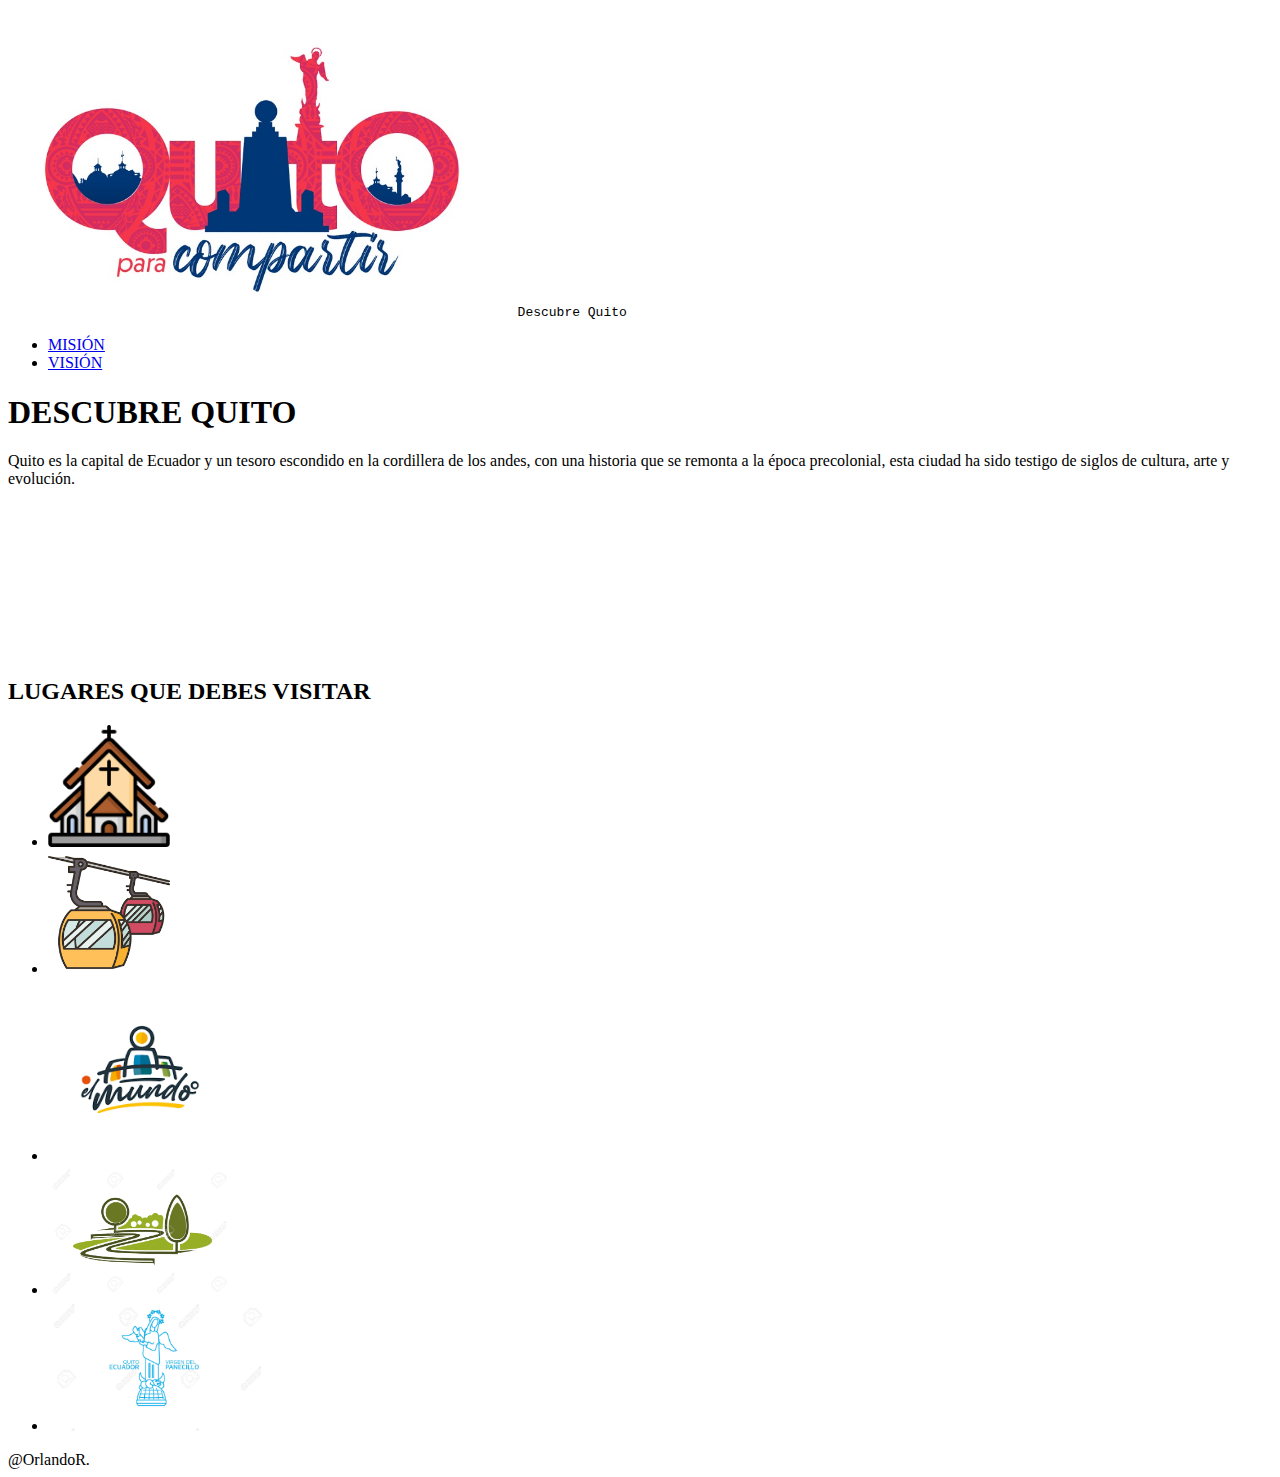
==== index.html @ eb644882 "Primer commit" ====
<!DOCTYPE html>
<html lang="es">
  <head>
    <meta charset="UTF-8" />
    <meta http-equiv="X-UA-Compatible" content="IE=edge" />
    <meta name="viewport" content="width=device-width, initial-scale=1.0" />
    <title>Pagina web</title>
  </head>
  <body>
    <head>
      <img
        src="imagenes/1-LOGO-FIESTAS-DE-QUITO-1.jpg"
        alt="logo-fista-quito"
        width="40%"
      />
      <samp>Descubre Quito</samp>
      <nav>
        <ul>
          <li><a href="mision.html">MISIÓN</a></li>
          <li><a href="vision.html">VISIÓN</a></li>
        </ul>
      </nav>
    </head>
    <section>
      <article>
        <h1>DESCUBRE QUITO</h1>
        <p>
          Quito es la capital de Ecuador y un tesoro escondido en la cordillera
          de los andes, con una historia que se remonta a la época precolonial,
          esta ciudad ha sido testigo de siglos de cultura, arte y evolución.
        </p>
      </article>
      <aside>
        <video
          src="imagenes/pexels-juancarlos-córdova-5862129 (1080p).mp4"
          autoplay
          muted
          loop
          class="video"
          width="70%"
        ></video>
        <h2>LUGARES QUE DEBES VISITAR</h2>
      </aside>
    </section>
    <nav>
      <ul>
        <li>
          <a href="iglesias.html"
            ><img src="imagenes/iglesia.png" alt="icono-de-iglecia" width="10%"
          /></a>
        </li>
        <li>
          <a href="teleferico.html"
            ><img
              src="imagenes/teleferico.png"
              alt="icono-de-teleferico"
              width="10%"
          /></a>
        </li>
        <li>
          <a href="mitadMun.html"
            ><img
              src="imagenes/mitad del mundo.png"
              alt="icono-de-mitad-del-mundo"
              width="15%"
          /></a>
        </li>
        <li>
          <a href="parques.html"
            ><img src="imagenes/parques.jpg" alt="icono-de-parque" width="15%"
          /></a>
        </li>
        <li>
          <a href="panecillo.html"
            ><img
              src="imagenes/panecillo.jpg"
              alt="icono-de-panecillo"
              width="18%"
          /></a>
        </li>
      </ul>
    </nav>
    <footer>@OrlandoR.</footer>
  </body>
</html>
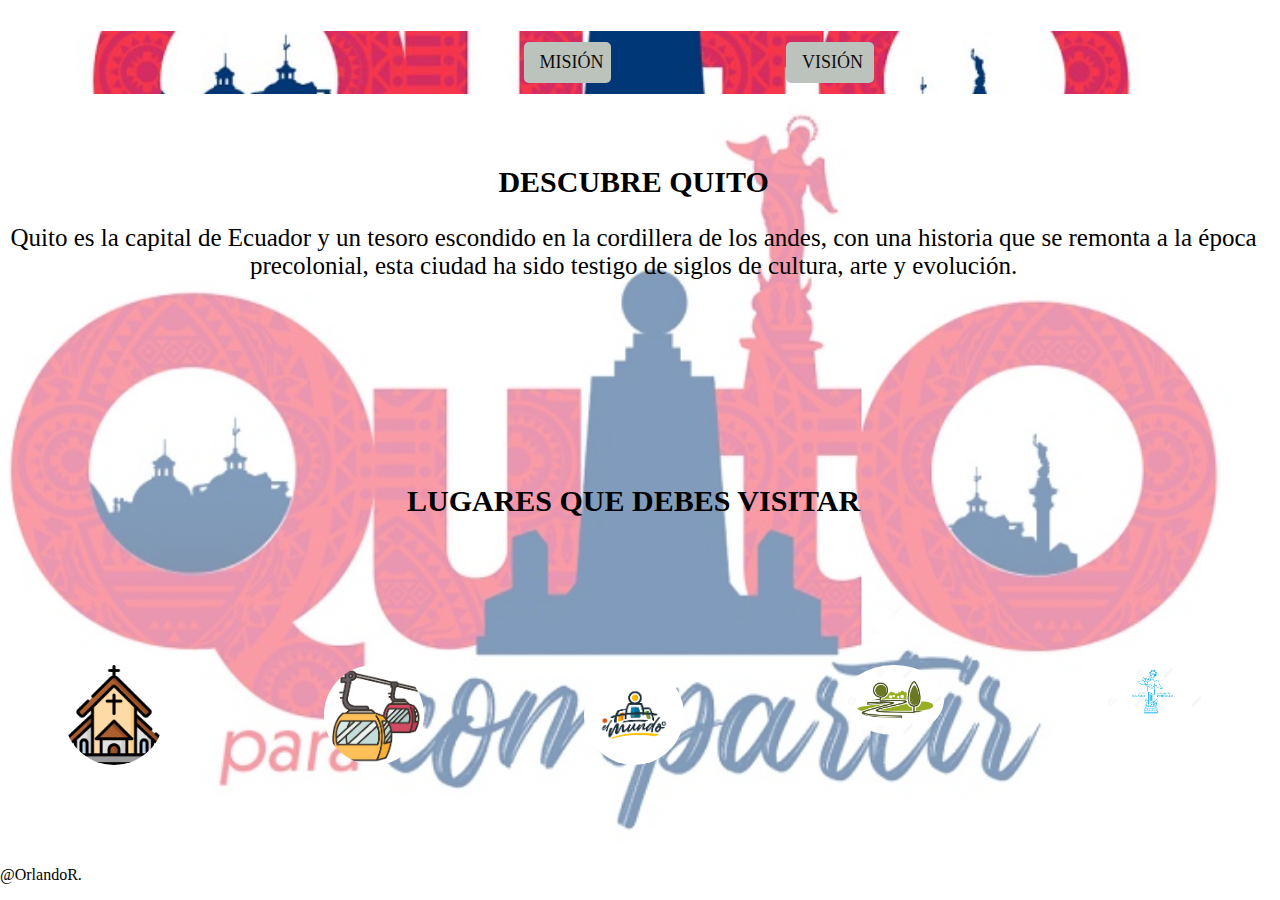
==== commit 3b59ec67: "hoja de estilos" ====
--- a/index.html
+++ b/index.html
@@ -5,23 +5,23 @@
     <meta http-equiv="X-UA-Compatible" content="IE=edge" />
     <meta name="viewport" content="width=device-width, initial-scale=1.0" />
     <title>Pagina web</title>
+    <link rel="stylesheet"type="text/css"href="Estilos.css">
   </head>
-  <body>
-    <head>
+  <body class="contenedor">
+    <header class="header">
       <img
         src="imagenes/1-LOGO-FIESTAS-DE-QUITO-1.jpg"
         alt="logo-fista-quito"
         width="40%"
       />
-      <samp>Descubre Quito</samp>
       <nav>
         <ul>
           <li><a href="mision.html">MISIÓN</a></li>
           <li><a href="vision.html">VISIÓN</a></li>
         </ul>
       </nav>
-    </head>
-    <section>
+    </header>
+    <section class="section">
       <article>
         <h1>DESCUBRE QUITO</h1>
         <p>
--- a/Estilos.css
+++ b/Estilos.css
@@ -0,0 +1,469 @@
+.contenedor{
+    background: linear-gradient(rgba(255, 255, 255, 0.5), rgba(255, 255, 255, 0.5)), url("imagenes/1-LOGO-FIESTAS-DE-QUITO-1.jpg");
+    background-position: center center;
+    background-attachment: fixed;
+    background-size: cover;
+    background-repeat: no-repeat;
+    padding: 0%;
+    width: 99vw;
+    margin: 0;
+    display: grid;
+    grid-gap: 20px;
+    grid-template-columns: repeat(3, 1fr);
+    grid-template-rows: 125px  auto auto ;
+    grid-template-areas: "header header header"
+                        "section section section"
+                        "nav nav nav"
+                        "footer footer footer";
+    min-height: 100vh;
+}
+.contenedor .header {
+    grid-area: header;
+    display: flex;
+    align-items: center;
+    justify-content: center;
+    height: 100%;
+}
+.header {
+    display: flex;
+    align-items: center;
+    justify-content: center;
+    position: relative;
+    height: 40%;
+    padding: 20px;
+    margin: 0;
+}
+
+.header img {
+    width: 100%;
+    height: 50%;    
+    object-fit: cover;
+}
+.header nav ul {
+    list-style: none;
+    margin: 0;
+    padding: 0;
+    display: flex;
+    position: absolute;
+    align-items: center;
+    justify-content: center;
+    top: 30%;
+    left: 35%;
+    transform: translateY(-30%);
+}
+
+.header nav ul li {
+    margin-right: 5%;
+}
+
+.header nav ul li:last-child {
+    margin-right: 0;
+}
+
+.header nav ul li a {
+    text-decoration: none;
+    color: rgb(14, 13, 13);
+    padding: 10px 16px;
+    background-color: #bcc2bc;
+    border-radius: 5px;
+    display: block;
+    font-size: 18px;
+}
+.header,.section {
+    margin: 0;
+    padding: 0;
+}
+.section{
+    grid-area: section;
+    text-align: center;
+    align-items: center;
+    justify-content: center;
+    margin: 0;
+}
+.section video{
+    width: 40%;
+    height: 200%;
+}
+h1, h2{
+    font-size: 30px;
+    text-align: center;
+    align-items: center;
+    justify-content: center;
+}
+p{
+    font-size: 25px;
+    text-align: center;
+    align-items: center;
+    justify-content: center;
+}
+nav {
+    grid-area: nav;
+    display: flex;
+    justify-content: center;
+}
+
+nav ul {
+    list-style: none;
+    padding: 0;
+    display: flex;
+}
+
+nav li {
+    margin: 0 10px;
+    width: 100px;
+    height: 80px;
+    border-radius: 50%;
+    overflow: hidden;
+    position: relative;
+    padding: 70px;
+    
+}
+
+nav img {
+    width: 100%;
+    height: auto;
+    border-radius: 50%;
+    transition: transform 0.3s ease-in-out;
+}
+
+nav li:hover img {
+    transform: scale(1.2);
+}
+.visymis {
+    display: grid;
+    min-height: 100vh;
+    grid-template-columns: repeat(3, auto);
+    grid-template-rows: repeat(3, auto);
+    grid-template-areas: "header header header" 
+                        "section section section"
+                        "footer footer footer";
+}
+.visymis header {
+    grid-area: header;
+    display: grid;
+    justify-content: space-evenly;   
+}
+.visymis header button {
+    grid-column-start: 9;
+    grid-column-end: 9;
+        width: 100%;
+        height: 30%;
+}
+
+.visymis header h1{
+    grid-column-start: 5;
+    grid-column-end: 5;
+    font-size: 60px;
+}
+.visymis section{
+    grid-area: section;
+    display: grid;
+    justify-content: space-evenly;
+    grid-template-rows: auto auto auto;
+    max-height: 550px;
+}
+.aside img{
+    grid-area: section;
+    display: grid;
+    width: 100%;
+    height: 30%;
+    border-top-left-radius: 50%;
+    border-bottom-right-radius: 50%;
+
+}
+.visymis footer{
+    grid-area: footer;
+}
+
+.visymis1 header{
+    display: grid;
+    justify-content: flex-end;
+    align-items: center;
+
+}
+.visymis1 h1{
+    font-size: 50px;
+    text-align: center;
+    align-items: center;
+    justify-content: center;
+}
+.visymis1 button{
+    position: absolute;
+    right: 0;
+    top: 0;
+    height: 50px;
+    width: 80px; 
+}
+
+.visymis1 img{
+    height: 325px;
+    width: 1500px;
+}
+
+.iglesia {
+    background: linear-gradient(rgba(255, 255, 255, 0.8), rgba(255, 255, 255, 0.8)), url("imagenes/1-LOGO-FIESTAS-DE-QUITO-1.jpg");
+    background-position: center center;
+    background-attachment: fixed;
+    background-size: cover;
+    background-repeat: no-repeat;
+    padding: 0%;
+    width: 99vw;
+    margin: 0;
+    display: grid;
+    grid-template-columns: repeat(3, 1fr);
+    grid-template-rows: 120px 400px 200px 20px;
+    grid-template-areas: "header header header"
+                         "article section section"
+                         "p p p"
+                         "footer footer footer";
+}
+.iglesia header {
+    grid-area: header;
+    display: flex;
+    align-items: center;
+    justify-content: center;
+    height: 100%;
+}
+.iglesia header button{
+    position: absolute;
+    right: 0;
+    top: 0.1;
+    height: 50px;
+    width: 80px;
+    
+}
+.section img {
+    position: static;
+    height: 400px;
+    width: 800px;
+    border-radius: 50px;
+}
+.iglesia section article iframe {
+    position: static;
+    border-radius: 50px;
+}
+.iglesia article{
+    grid-area: p;
+}
+.iglesia footer {
+    grid-area: footer;
+}
+.teleferico{
+    background: linear-gradient(rgba(255, 255, 255, 0.8), rgba(255, 255, 255, 0.8)), url("imagenes/1-LOGO-FIESTAS-DE-QUITO-1.jpg");
+    background-position: center center;
+    background-attachment: fixed;
+    background-size: cover;
+    background-repeat: no-repeat;
+    padding: 0%;
+    width: 99vw;
+    margin: 0;
+    display: grid;
+    grid-template-columns: repeat(3,1fr);
+    grid-template-rows: 125px 400px 190px 20px;
+    grid-template-areas: "header header header"
+                        "article section section"
+                        "p p p"
+                        "footer footer footer";
+}
+.teleferico header{
+    grid-area: header;
+}
+.teleferico header button {
+    position: absolute;
+    right: 0;
+    top: 0.1;
+    height: 50px;
+    width: 80px;
+
+}
+.teleferico .imagen{
+    grid-area: section;
+}
+.imagen img{
+    position: static;
+    height: 400px;
+    width: 800px;
+}
+.teleferico .section {
+    grid-area: article;
+}
+.section iframe {
+    position: static;
+    border-radius: 50px;
+}
+.teleferico article {
+    grid-area: p;
+}
+.teleferico footer{
+    grid-area: footer;
+}
+.parque{
+    background: linear-gradient(rgba(255, 255, 255, 0.8), rgba(255, 255, 255, 0.8)), url("imagenes/1-LOGO-FIESTAS-DE-QUITO-1.jpg");
+    background-position: center center;
+    background-attachment: fixed;
+    background-size: cover;
+    background-repeat: no-repeat;
+    padding: 0%;
+    width: 99vw;
+    margin: 0;
+    display: grid;
+    grid-template-columns: repeat(3, 1fr);
+    grid-template-rows: 125px 400px 190px 20px;
+    grid-template-areas: "header header header"
+        "article section section"
+        "p p p"
+        "footer footer footer";
+}
+.parque header {
+    grid-area: header;
+}
+
+.parque header button {
+    position: absolute;
+    right: 0;
+    top: 0.1;
+    height: 50px;
+    width: 80px;
+
+}
+
+.parque .imagen1 {
+    grid-area: section;
+}
+
+.imagen1 img {
+    position: static;
+    height: 400px;
+    width: 800px;
+}
+
+.parque .section1 {
+    grid-area: article;
+}
+
+.section1 iframe {
+    position: static;
+    border-radius: 50px;
+}
+
+.parque article {
+    grid-area: p;
+}
+
+.parque footer {
+    grid-area: footer;
+}
+.MITAD{
+    background: linear-gradient(rgba(255, 255, 255, 0.8), rgba(255, 255, 255, 0.8)), url("imagenes/1-LOGO-FIESTAS-DE-QUITO-1.jpg");
+    background-position: center center;
+    background-attachment: fixed;
+    background-size: cover;
+    background-repeat: no-repeat;
+    padding: 0%;
+    width: 99vw;
+    margin: 0;
+    display: grid;
+    grid-template-columns: repeat(3, 1fr);
+    grid-template-rows: 125px 400px 190px 20px;
+    grid-template-areas: "header header header"
+        "article section section"
+        "p p p"
+        "footer footer footer";
+}
+.MITAD header {
+    grid-area: header;
+}
+
+.MITAD header button {
+    position: absolute;
+    right: 0;
+    top: 0.1;
+    height: 50px;
+    width: 80px;
+
+}
+
+.MITAD .imagen2 {
+    grid-area: section;
+}
+
+.imagen2 img {
+    position: static;
+    height: 400px;
+    width: 800px;
+    border-radius: 200px;
+}
+
+.MITAD .section2 {
+    grid-area: article;
+}
+
+.section2 iframe {
+    position: static;
+    border-radius: 50px;
+}
+
+.MITAD article {
+    grid-area: p;
+}
+
+.MITAD footer {
+    grid-area: footer;
+}
+.panecillo{
+    background: linear-gradient(rgba(255, 255, 255, 0.8), rgba(255, 255, 255, 0.8)), url("imagenes/1-LOGO-FIESTAS-DE-QUITO-1.jpg");
+    background-position: center center;
+    background-attachment: fixed;
+    background-size: cover;
+    background-repeat: no-repeat;
+    padding: 0%;
+    width: 99vw;
+    margin: 0;
+    display: grid;
+    grid-template-columns: repeat(3, 1fr);
+    grid-template-rows: 125px 400px 190px 20px;
+    grid-template-areas: "header header header"
+        "article section section"
+        "p p p"
+        "footer footer footer";
+}
+.panecillo header {
+    grid-area: header;
+}
+
+.panecillo header button {
+    position: absolute;
+    right: 0;
+    top: 0.1;
+    height: 50px;
+    width: 80px;
+
+}
+
+.panecillo .imagen3 {
+    grid-area: section;
+}
+
+.imagen3 img {
+    position: static;
+    height: 400px;
+    width: 800px;
+    border-radius: 200px;
+}
+
+.panecillo .section3 {
+    grid-area: article;
+}
+
+.section3 iframe {
+    position: static;
+    border-radius: 50px;
+}
+
+.panecillo article {
+    grid-area: p;
+}
+
+.panecillo footer {
+    grid-area: footer;
+}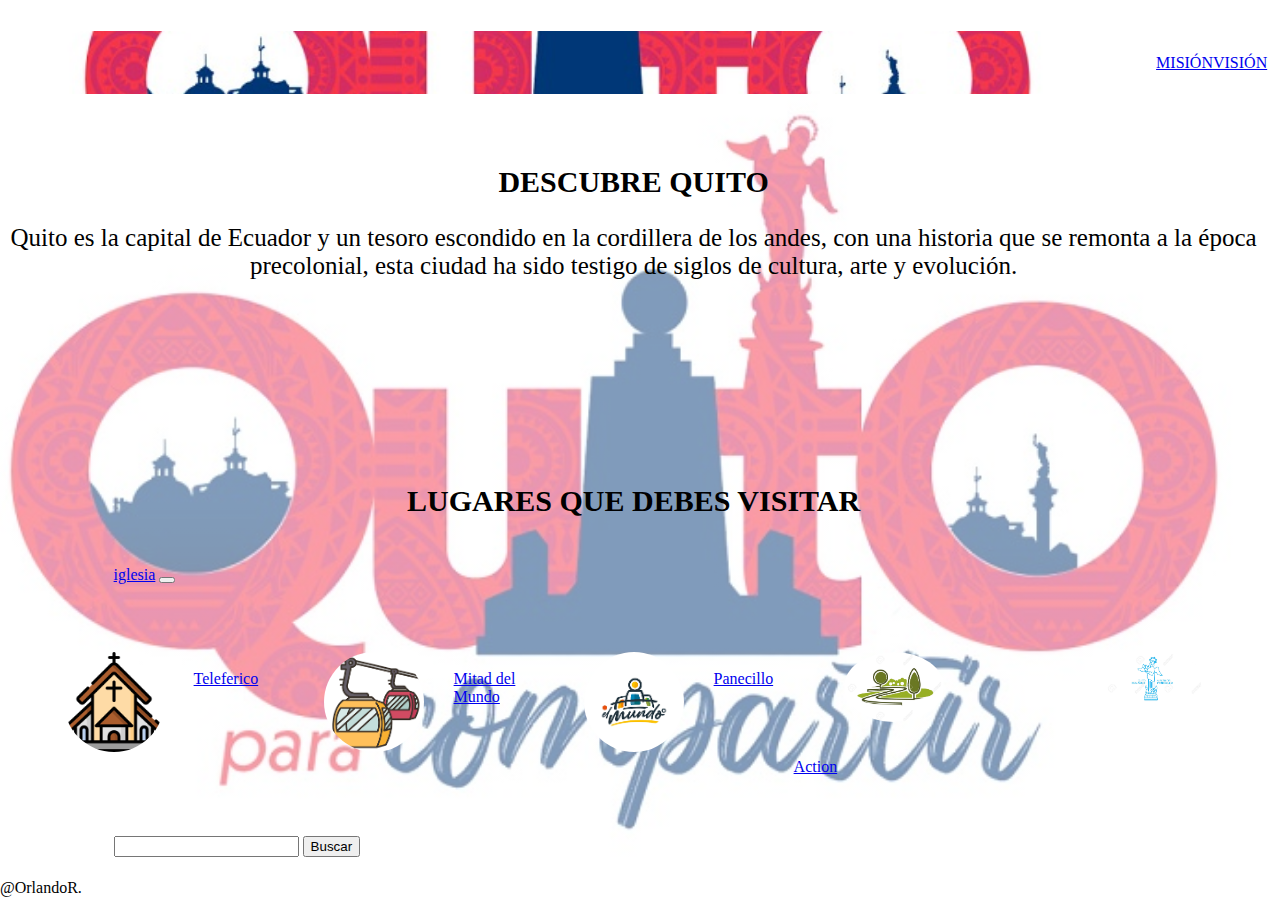
==== commit a940f1fb: "bootstrap" ====
--- a/index.html
+++ b/index.html
@@ -6,6 +6,10 @@
     <meta name="viewport" content="width=device-width, initial-scale=1.0" />
     <title>Pagina web</title>
     <link rel="stylesheet"type="text/css"href="Estilos.css">
+    <link href="https://cdn.jsdelivr.net/npm/bootstrap@5.3.2/dist/css/bootstrap.min.css" 
+    rel="stylesheet" 
+    integrity="sha384-T3c6CoIi6uLrA9TneNEoa7RxnatzjcDSCmG1MXxSR1GAsXEV/Dwwykc2MPK8M2HN" 
+    crossorigin="anonymous">
   </head>
   <body class="contenedor">
     <header class="header">
@@ -14,11 +18,9 @@
         alt="logo-fista-quito"
         width="40%"
       />
-      <nav>
-        <ul>
-          <li><a href="mision.html">MISIÓN</a></li>
-          <li><a href="vision.html">VISIÓN</a></li>
-        </ul>
+      <nav class="nav nav-pills flex-column flex-sm-row">
+        <a class="flex-sm-fill text-sm-center nav-link active" aria-current="page" href="mision.html">MISIÓN</a>
+        <a class="flex-sm-fill text-sm-center nav-link" href="vision.html">VISIÓN</a>
       </nav>
     </header>
     <section class="section">
@@ -42,6 +44,42 @@
         <h2>LUGARES QUE DEBES VISITAR</h2>
       </aside>
     </section>
+    <nav class="navbar navbar-expand-lg bg-body-tertiary">
+      <div class="container-fluid">
+        <a class="navbar-brand" href="iglesias.html">iglesia</a>
+        <button class="navbar-toggler" type="button" data-bs-toggle="collapse" data-bs-target="#navbarSupportedContent" aria-controls="navbarSupportedContent" aria-expanded="false" aria-label="Toggle navigation">
+          <span class="navbar-toggler-icon"></span>
+        </button>
+        <div class="collapse navbar-collapse" id="navbarSupportedContent">
+          <ul class="navbar-nav me-auto mb-2 mb-lg-0">
+            <li class="nav-item">
+              <a class="nav-link active" aria-current="page" href="teleferico.html">Teleferico</a>
+            </li>
+            <li class="nav-item">
+              <a class="nav-link" href="mitadMun.html">Mitad del Mundo</a>
+            </li>
+            <li class="nav-item dropdown">
+              <a class="nav-link dropdown-toggle" href="panecillo.html" role="button" data-bs-toggle="dropdown" aria-expanded="false">
+                Panecillo
+              </a>
+              <ul class="dropdown-menu">
+                <li><a class="dropdown-item" href="parques.html">Action</a></li>
+                <li><a class="dropdown-item" href="panecillo.html">Another action</a></li>
+                <li><hr class="dropdown-divider"></li>
+                <li><a class="dropdown-item" href="#">Something else here</a></li>
+              </ul>
+            </li>
+            <li class="nav-item">
+              <a class="nav-link disabled" aria-disabled="true"> </a>
+            </li>
+          </ul>
+          <form class="d-flex" role="search">
+            <input class="form-control me-2" type="search" placeholder=" " aria-label="Search">
+            <button class="btn btn-outline-success" type="submit">Buscar</button>
+          </form>
+        </div>
+      </div>
+    </nav>
     <nav>
       <ul>
         <li>
--- a/Estilos.css
+++ b/Estilos.css
@@ -143,11 +143,11 @@
     display: grid;
     justify-content: space-evenly;   
 }
-.visymis header button {
+.visymis header a {
     grid-column-start: 9;
     grid-column-end: 9;
-        width: 100%;
-        height: 30%;
+    width: 100%;
+    height: 30%;
 }
 
 .visymis header h1{
@@ -187,7 +187,7 @@
     align-items: center;
     justify-content: center;
 }
-.visymis1 button{
+.visymis1 a{
     position: absolute;
     right: 0;
     top: 0;
@@ -224,31 +224,80 @@
     justify-content: center;
     height: 100%;
 }
-.iglesia header button{
+.iglesia header a{
+    position: absolute;
+    right: 0;
+    height: 10px;
+    width: 300px;
+    
+}
+
+.section img {
+    position: static;
+    height: 400px;
+    width: 800px;
+    border-radius: 50px;
+}
+.iglesia section article iframe {
+    position: static;
+    border-radius: 50px;
+}
+.iglesia article{
+    grid-area: p;
+}
+.iglesia footer {
+    grid-area: footer;
+}
+.teleferico{
+    background: linear-gradient(rgba(255, 255, 255, 0.8), rgba(255, 255, 255, 0.8)), url("imagenes/1-LOGO-FIESTAS-DE-QUITO-1.jpg");
+    background-position: center center;
+    background-attachment: fixed;
+    background-size: cover;
+    background-repeat: no-repeat;
+    padding: 0%;
+    width: 99vw;
+    margin: 0;
+    display: grid;
+    grid-template-columns: repeat(3,1fr);
+    grid-template-rows: 125px 400px 190px 20px;
+    grid-template-areas: "header header header"
+                        "article section section"
+                        "p p p"
+                        "footer footer footer";
+}
+.teleferico header{
+    grid-area: header;
+}
+.teleferico header a {
     position: absolute;
     right: 0;
     top: 0.1;
     height: 50px;
     width: 80px;
-    
-}
-.section img {
+
+}
+.teleferico .imagen{
+    grid-area: section;
+}
+.imagen img{
     position: static;
     height: 400px;
     width: 800px;
-    border-radius: 50px;
-}
-.iglesia section article iframe {
-    position: static;
-    border-radius: 50px;
-}
-.iglesia article{
+}
+.teleferico .section {
+    grid-area: article;
+}
+.section iframe {
+    position: static;
+    border-radius: 50px;
+}
+.teleferico article {
     grid-area: p;
 }
-.iglesia footer {
-    grid-area: footer;
-}
-.teleferico{
+.teleferico footer{
+    grid-area: footer;
+}
+.parque{
     background: linear-gradient(rgba(255, 255, 255, 0.8), rgba(255, 255, 255, 0.8)), url("imagenes/1-LOGO-FIESTAS-DE-QUITO-1.jpg");
     background-position: center center;
     background-attachment: fixed;
@@ -258,17 +307,18 @@
     width: 99vw;
     margin: 0;
     display: grid;
-    grid-template-columns: repeat(3,1fr);
+    grid-template-columns: repeat(3, 1fr);
     grid-template-rows: 125px 400px 190px 20px;
     grid-template-areas: "header header header"
-                        "article section section"
-                        "p p p"
-                        "footer footer footer";
-}
-.teleferico header{
-    grid-area: header;
-}
-.teleferico header button {
+        "article section section"
+        "p p p"
+        "footer footer footer";
+}
+.parque header {
+    grid-area: header;
+}
+
+.parque header a {
     position: absolute;
     right: 0;
     top: 0.1;
@@ -276,28 +326,34 @@
     width: 80px;
 
 }
-.teleferico .imagen{
-    grid-area: section;
-}
-.imagen img{
+
+.parque .imagen1 {
+    grid-area: section;
+}
+
+.imagen1 img {
     position: static;
     height: 400px;
     width: 800px;
 }
-.teleferico .section {
+
+.parque .section1 {
     grid-area: article;
 }
-.section iframe {
-    position: static;
-    border-radius: 50px;
-}
-.teleferico article {
+
+.section1 iframe {
+    position: static;
+    border-radius: 50px;
+}
+
+.parque article {
     grid-area: p;
 }
-.teleferico footer{
-    grid-area: footer;
-}
-.parque{
+
+.parque footer {
+    grid-area: footer;
+}
+.MITAD{
     background: linear-gradient(rgba(255, 255, 255, 0.8), rgba(255, 255, 255, 0.8)), url("imagenes/1-LOGO-FIESTAS-DE-QUITO-1.jpg");
     background-position: center center;
     background-attachment: fixed;
@@ -314,11 +370,11 @@
         "p p p"
         "footer footer footer";
 }
-.parque header {
-    grid-area: header;
-}
-
-.parque header button {
+.MITAD header {
+    grid-area: header;
+}
+
+.MITAD header a {
     position: absolute;
     right: 0;
     top: 0.1;
@@ -327,33 +383,34 @@
 
 }
 
-.parque .imagen1 {
-    grid-area: section;
-}
-
-.imagen1 img {
+.MITAD .imagen2 {
+    grid-area: section;
+}
+
+.imagen2 img {
     position: static;
     height: 400px;
     width: 800px;
-}
-
-.parque .section1 {
+    border-radius: 200px;
+}
+
+.MITAD .section2 {
     grid-area: article;
 }
 
-.section1 iframe {
-    position: static;
-    border-radius: 50px;
-}
-
-.parque article {
+.section2 iframe {
+    position: static;
+    border-radius: 50px;
+}
+
+.MITAD article {
     grid-area: p;
 }
 
-.parque footer {
-    grid-area: footer;
-}
-.MITAD{
+.MITAD footer {
+    grid-area: footer;
+}
+.panecillo{
     background: linear-gradient(rgba(255, 255, 255, 0.8), rgba(255, 255, 255, 0.8)), url("imagenes/1-LOGO-FIESTAS-DE-QUITO-1.jpg");
     background-position: center center;
     background-attachment: fixed;
@@ -370,11 +427,11 @@
         "p p p"
         "footer footer footer";
 }
-.MITAD header {
-    grid-area: header;
-}
-
-.MITAD header button {
+.panecillo header {
+    grid-area: header;
+}
+
+.panecillo header a {
     position: absolute;
     right: 0;
     top: 0.1;
@@ -383,74 +440,17 @@
 
 }
 
-.MITAD .imagen2 {
-    grid-area: section;
-}
-
-.imagen2 img {
+.panecillo .imagen3 {
+    grid-area: section;
+}
+
+.imagen3 img {
     position: static;
     height: 400px;
     width: 800px;
     border-radius: 200px;
 }
 
-.MITAD .section2 {
-    grid-area: article;
-}
-
-.section2 iframe {
-    position: static;
-    border-radius: 50px;
-}
-
-.MITAD article {
-    grid-area: p;
-}
-
-.MITAD footer {
-    grid-area: footer;
-}
-.panecillo{
-    background: linear-gradient(rgba(255, 255, 255, 0.8), rgba(255, 255, 255, 0.8)), url("imagenes/1-LOGO-FIESTAS-DE-QUITO-1.jpg");
-    background-position: center center;
-    background-attachment: fixed;
-    background-size: cover;
-    background-repeat: no-repeat;
-    padding: 0%;
-    width: 99vw;
-    margin: 0;
-    display: grid;
-    grid-template-columns: repeat(3, 1fr);
-    grid-template-rows: 125px 400px 190px 20px;
-    grid-template-areas: "header header header"
-        "article section section"
-        "p p p"
-        "footer footer footer";
-}
-.panecillo header {
-    grid-area: header;
-}
-
-.panecillo header button {
-    position: absolute;
-    right: 0;
-    top: 0.1;
-    height: 50px;
-    width: 80px;
-
-}
-
-.panecillo .imagen3 {
-    grid-area: section;
-}
-
-.imagen3 img {
-    position: static;
-    height: 400px;
-    width: 800px;
-    border-radius: 200px;
-}
-
 .panecillo .section3 {
     grid-area: article;
 }
